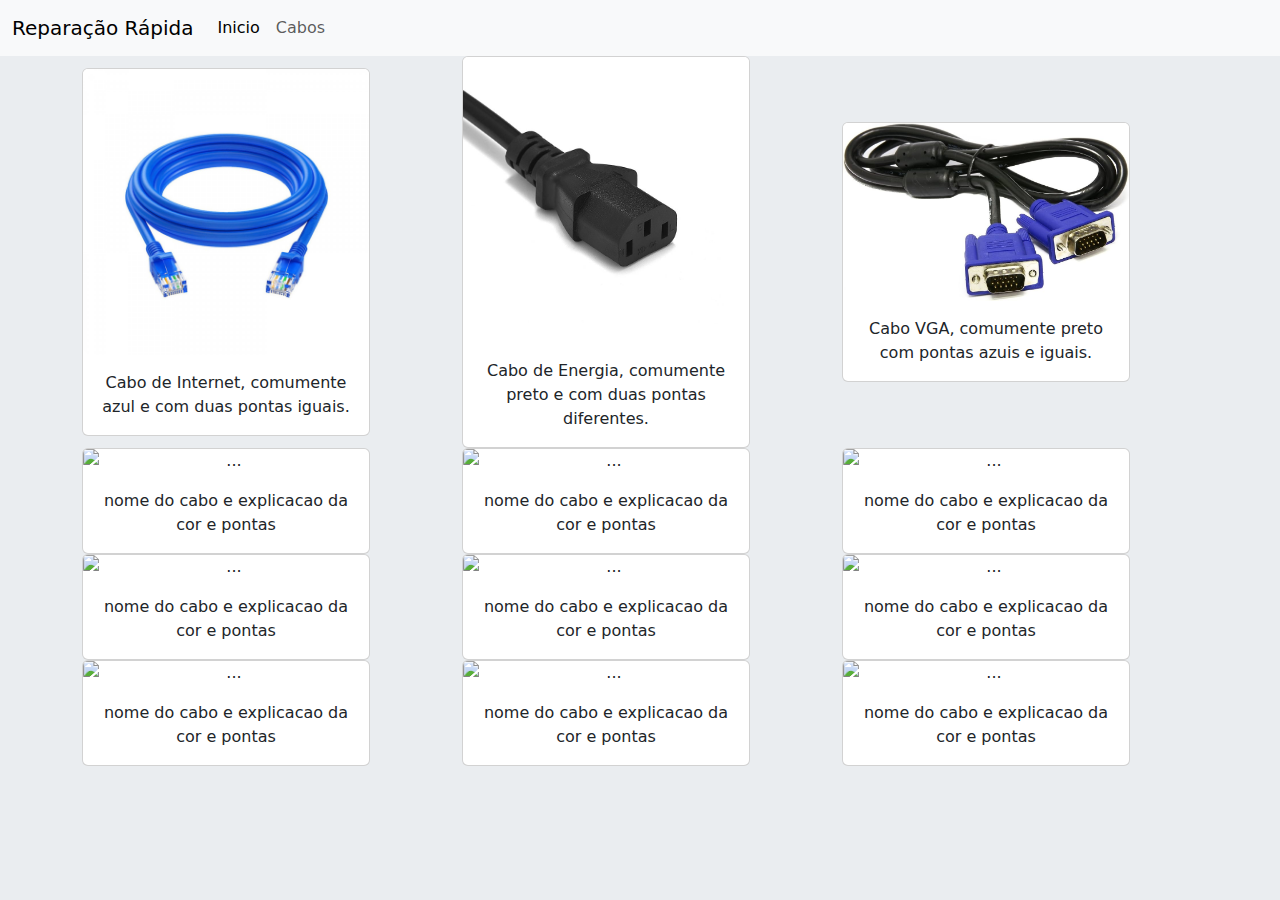
==== cables.html @ 29a517f6 "Add files via upload" ====
<!DOCTYPE html>
<html lang="en">
<head>
    <meta charset="UTF-8">
    <meta name="viewport" content="width=device-width, initial-scale=1">
    <title>Rep/Cabos</title>
    <link rel="stylesheet" href="./styles.css">
    <link href="https://cdn.jsdelivr.net/npm/bootstrap@5.3.3/dist/css/bootstrap.min.css" rel="stylesheet" integrity="sha384-QWTKZyjpPEjISv5WaRU9OFeRpok6YctnYmDr5pNlyT2bRjXh0JMhjY6hW+ALEwIH" crossorigin="anonymous">
</head>
<body class="bgcolor">

  <nav class="navbar navbar-expand-lg bg-body-tertiary">
    <div class="container-fluid">
      <a class="navbar-brand" href="index.html">Reparação Rápida</a>
      <button class="navbar-toggler" type="button" data-bs-toggle="collapse" data-bs-target="#navbarNavAltMarkup" aria-controls="navbarNavAltMarkup" aria-expanded="false" aria-label="Toggle navigation">
        <span class="navbar-toggler-icon"></span>
      </button>
      <div class="collapse navbar-collapse" id="navbarNavAltMarkup">
        <div class="navbar-nav">
          <a class="nav-link active" aria-current="page" href="#">Inicio</a>
          <a class="nav-link" href="#">Cabos</a>
        </div>
      </div>
    </div>
  </nav>

    <div class="container text-center">
        <div class="row align-items-center">
          <div class="col">
            <div class="card" style="width: 18rem;">
                <img src="./img/internetcable.jpg" class="card-img-top" alt="...">
                <div class="card-body">
                  <p class="card-text">Cabo de Internet, comumente azul e com duas pontas iguais.</p>
                </div>
              </div>
          </div>
          <div class="col">
            <div class="card" style="width: 18rem;">
                <img src="./img/powercable.jpg" class="card-img-top" alt="...">
                <div class="card-body">
                  <p class="card-text">Cabo de Energia, comumente preto e com duas pontas diferentes.</p>
                </div>
              </div>
          </div>
          <div class="col">
            <div class="card" style="width: 18rem;">
                <img src="./img/vgacable.jpg" class="card-img-top" alt="...">
                <div class="card-body">
                  <p class="card-text">Cabo VGA, comumente preto com pontas azuis e iguais.</p>
                </div>
              </div>
          </div>
          <div class="col">
            <div class="card" style="width: 18rem;">
                <img src="..caminho da foto.." class="card-img-top" alt="...">
                <div class="card-body">
                  <p class="card-text">nome do cabo e explicacao da cor e pontas</p>
                </div>
              </div>
          </div>
          <div class="col">
            <div class="card" style="width: 18rem;">
                <img src="..caminho da foto.." class="card-img-top" alt="...">
                <div class="card-body">
                  <p class="card-text">nome do cabo e explicacao da cor e pontas</p>
                </div>
              </div>
          </div>
          <div class="col">
            <div class="card" style="width: 18rem;">
                <img src="..caminho da foto.." class="card-img-top" alt="...">
                <div class="card-body">
                  <p class="card-text">nome do cabo e explicacao da cor e pontas</p>
                </div>
              </div>
          </div>
          <div class="col">
            <div class="card" style="width: 18rem;">
                <img src="..caminho da foto.." class="card-img-top" alt="...">
                <div class="card-body">
                  <p class="card-text">nome do cabo e explicacao da cor e pontas</p>
                </div>
              </div>
          </div>
          <div class="col">
            <div class="card" style="width: 18rem;">
                <img src="..caminho da foto.." class="card-img-top" alt="...">
                <div class="card-body">
                  <p class="card-text">nome do cabo e explicacao da cor e pontas</p>
                </div>
              </div>
          </div>
          <div class="col">
            <div class="card" style="width: 18rem;">
                <img src="..caminho da foto.." class="card-img-top" alt="...">
                <div class="card-body">
                  <p class="card-text">nome do cabo e explicacao da cor e pontas</p>
                </div>
              </div>
          </div>
          <div class="col">
            <div class="card" style="width: 18rem;">
                <img src="..caminho da foto.." class="card-img-top" alt="...">
                <div class="card-body">
                  <p class="card-text">nome do cabo e explicacao da cor e pontas</p>
                </div>
              </div>
          </div>
          <div class="col">
            <div class="card" style="width: 18rem;">
                <img src="..caminho da foto.." class="card-img-top" alt="...">
                <div class="card-body">
                  <p class="card-text">nome do cabo e explicacao da cor e pontas</p>
                </div>
              </div>
          </div>
          <div class="col">
            <div class="card" style="width: 18rem;">
                <img src="..caminho da foto.." class="card-img-top" alt="...">
                <div class="card-body">
                  <p class="card-text">nome do cabo e explicacao da cor e pontas</p>
                </div>
              </div>
          </div>

        </div>
      </div>

    <script src="https://cdn.jsdelivr.net/npm/bootstrap@5.3.3/dist/js/bootstrap.bundle.min.js" integrity="sha384-YvpcrYf0tY3lHB60NNkmXc5s9fDVZLESaAA55NDzOxhy9GkcIdslK1eN7N6jIeHz" crossorigin="anonymous"></script>
    <script src="https://cdn.jsdelivr.net/npm/@popperjs/core@2.11.8/dist/umd/popper.min.js" integrity="sha384-I7E8VVD/ismYTF4hNIPjVp/Zjvgyol6VFvRkX/vR+Vc4jQkC+hVqc2pM8ODewa9r" crossorigin="anonymous"></script>
    <script src="https://cdn.jsdelivr.net/npm/bootstrap@5.3.3/dist/js/bootstrap.min.js" integrity="sha384-0pUGZvbkm6XF6gxjEnlmuGrJXVbNuzT9qBBavbLwCsOGabYfZo0T0to5eqruptLy" crossorigin="anonymous"></script>
</body>
</html>
---- styles.css ----
@import url('https://cdnjs.cloudflare.com/ajax/libs/bootstrap/5.0.1/css/bootstrap.min.css');

body{
    margin: 0;
    padding: 0;
}

.img-fluid {
    max-width: 100%;
    height: auto;
}

.d-block {
    display: block !important;
}

img{
    vertical-align: middle;
    border-radius: 10px;
}

.outline{
    outline: black solid 3px;
}

.centercover{
    margin-top: 50%;
}

.bgcolor{
    background-color: rgb(234, 237, 240);
}

.bgcolor2{
    outline: rgb(205, 209, 212) solid .5px;
    background-color: rgb(222, 226, 231);
    border-radius: 25px;
}

.outlinebuttons{
    outline: rgb(199, 203, 206) solid 1px;
}
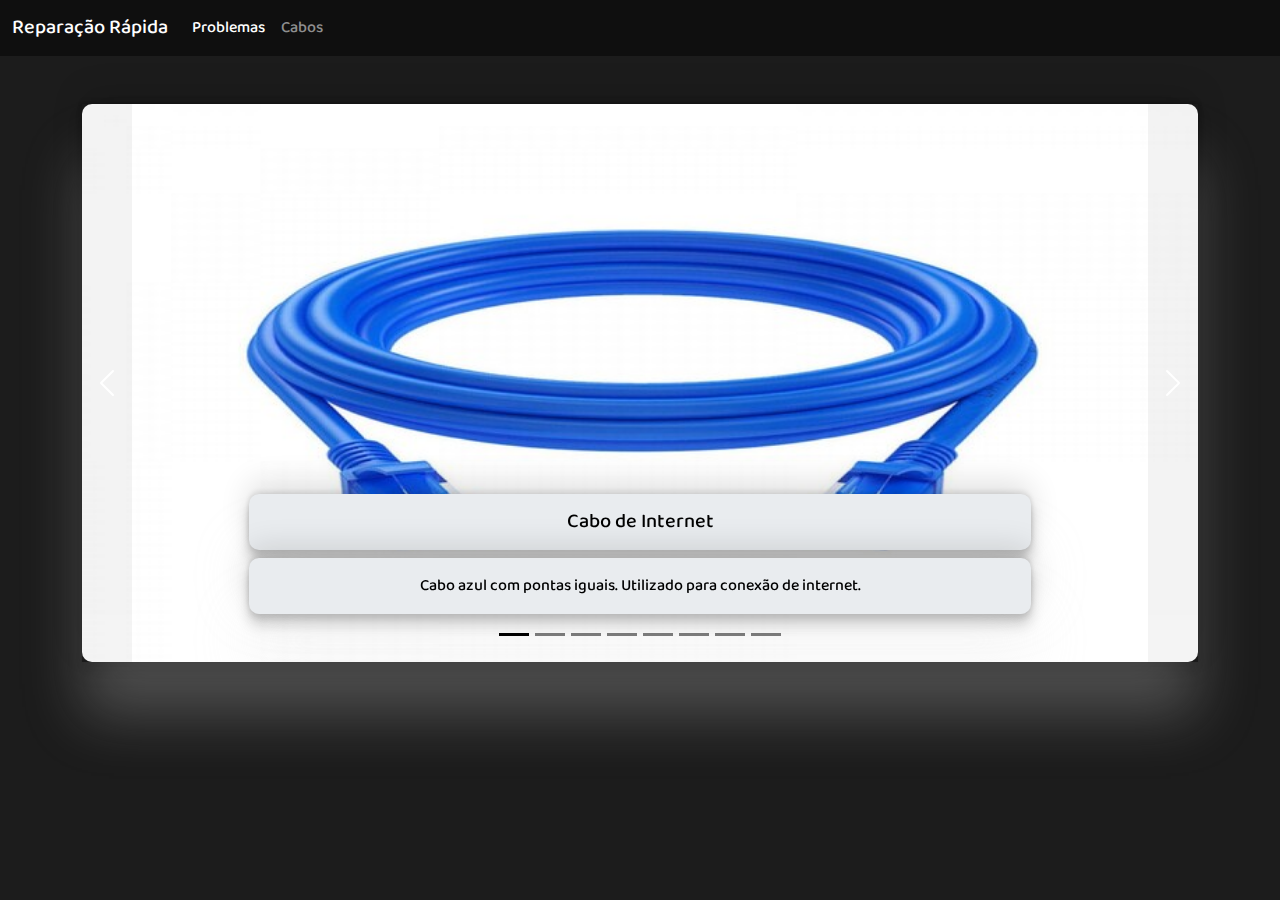
==== commit 8ff88c2b: "Add files via upload" ====
--- a/cables.html
+++ b/cables.html
@@ -4,12 +4,16 @@
     <meta charset="UTF-8">
     <meta name="viewport" content="width=device-width, initial-scale=1">
     <title>Rep/Cabos</title>
+    <link rel="icon" type="image/x-icon" href="./img/helpingsafe.png">
     <link rel="stylesheet" href="./styles.css">
+    <link rel="preconnect" href="https://fonts.googleapis.com">
+    <link rel="preconnect" href="https://fonts.gstatic.com" crossorigin>
+    <link href="https://fonts.googleapis.com/css2?family=Baloo+Paaji+2:wght@400..800&display=swap" rel="stylesheet">
     <link href="https://cdn.jsdelivr.net/npm/bootstrap@5.3.3/dist/css/bootstrap.min.css" rel="stylesheet" integrity="sha384-QWTKZyjpPEjISv5WaRU9OFeRpok6YctnYmDr5pNlyT2bRjXh0JMhjY6hW+ALEwIH" crossorigin="anonymous">
 </head>
-<body class="bgcolor">
+<body class="bgcolor baloo-paaji-2-everything">
 
-  <nav class="navbar navbar-expand-lg bg-body-tertiary">
+  <nav class="navbar navbar-expand-lg" style="background-color: #0f0f0f;" data-bs-theme="dark">
     <div class="container-fluid">
       <a class="navbar-brand" href="index.html">Reparação Rápida</a>
       <button class="navbar-toggler" type="button" data-bs-toggle="collapse" data-bs-target="#navbarNavAltMarkup" aria-controls="navbarNavAltMarkup" aria-expanded="false" aria-label="Toggle navigation">
@@ -17,114 +21,90 @@
       </button>
       <div class="collapse navbar-collapse" id="navbarNavAltMarkup">
         <div class="navbar-nav">
-          <a class="nav-link active" aria-current="page" href="#">Inicio</a>
-          <a class="nav-link" href="#">Cabos</a>
+          <a class="nav-link active" aria-current="page" href="problems.html">Problemas</a>
+          <a class="nav-link" href="cables.html">Cabos</a>
         </div>
       </div>
     </div>
   </nav>
 
-    <div class="container text-center">
-        <div class="row align-items-center">
-          <div class="col">
-            <div class="card" style="width: 18rem;">
-                <img src="./img/internetcable.jpg" class="card-img-top" alt="...">
-                <div class="card-body">
-                  <p class="card-text">Cabo de Internet, comumente azul e com duas pontas iguais.</p>
-                </div>
-              </div>
+
+  <div class="container py-5">
+  
+    <div id="carouselExampleCaptions" class="carousel slide shadowcarousel">
+      <div class="carousel-indicators">
+        <button style="background-color: rgb(0, 0, 0);" type="button" data-bs-target="#carouselExampleCaptions" data-bs-slide-to="0" class="active" aria-current="true" aria-label="Slide 1"></button>
+        <button style="background-color: rgb(0, 0, 0);" type="button" data-bs-target="#carouselExampleCaptions" data-bs-slide-to="1" aria-label="Slide 2"></button>
+        <button style="background-color: rgb(0, 0, 0);" type="button" data-bs-target="#carouselExampleCaptions" data-bs-slide-to="2" aria-label="Slide 3"></button>
+        <button style="background-color: rgb(0, 0, 0);" type="button" data-bs-target="#carouselExampleCaptions" data-bs-slide-to="3" aria-label="Slide 4"></button>
+        <button style="background-color: rgb(0, 0, 0);" type="button" data-bs-target="#carouselExampleCaptions" data-bs-slide-to="4" aria-label="Slide 5"></button>
+        <button style="background-color: rgb(0, 0, 0);" type="button" data-bs-target="#carouselExampleCaptions" data-bs-slide-to="5" aria-label="Slide 6"></button>
+        <button style="background-color: rgb(0, 0, 0);" type="button" data-bs-target="#carouselExampleCaptions" data-bs-slide-to="6" aria-label="Slide 7"></button>
+        <button style="background-color: rgb(0, 0, 0);" type="button" data-bs-target="#carouselExampleCaptions" data-bs-slide-to="7" aria-label="Slide 8"></button>
+      </div>
+      <div class="carousel-inner">
+        <div class="carousel-item active ">
+          <img src="./img/internetcable.jpg" class="d-block w-100" alt="...">
+          <div class="carousel-caption d-none d-md-block">
+            <h5 class="fontcarousel p-3 mb-2 bg-body-secondary shadowcarousel" style="border-radius: 10px;">Cabo de Internet</h5>
+            <p class="fontcarousel p-3 mb-2 bg-body-secondary shadowcarousel" style="border-radius: 10px;">Cabo azul com pontas iguais. Utilizado para conexão de internet.</p>
           </div>
-          <div class="col">
-            <div class="card" style="width: 18rem;">
-                <img src="./img/powercable.jpg" class="card-img-top" alt="...">
-                <div class="card-body">
-                  <p class="card-text">Cabo de Energia, comumente preto e com duas pontas diferentes.</p>
-                </div>
-              </div>
+        </div>
+        <div class="carousel-item">
+          <img src="./img/powercable.jpg" class="d-block w-100" alt="...">
+          <div class="carousel-caption d-none d-md-block">
+            <h5 class="fontcarousel p-3 mb-2 bg-body-secondary shadowcarousel" style="border-radius: 10px;">Cabo de Energia</h5>
+            <p class="fontcarousel p-3 mb-2 bg-body-secondary shadowcarousel" style="border-radius: 10px;">Cabo preto com pontas diferentes, uma comumente com 6 lados. Utilizado para ligar computadores.</p>
           </div>
-          <div class="col">
-            <div class="card" style="width: 18rem;">
-                <img src="./img/vgacable.jpg" class="card-img-top" alt="...">
-                <div class="card-body">
-                  <p class="card-text">Cabo VGA, comumente preto com pontas azuis e iguais.</p>
-                </div>
-              </div>
+        </div>
+        <div class="carousel-item">
+          <img src="./img/vgacable.jpg" class="d-block w-100" alt="...">
+          <div class="carousel-caption d-none d-md-block">
+            <h5 class="fontcarousel p-3 mb-2 bg-body-secondary shadowcarousel" style="border-radius: 10px;">Cabo VGA</h5>
+            <p class="fontcarousel p-3 mb-2 bg-body-secondary shadowcarousel" style="border-radius: 10px;">Cabo preto com pontas azuis e iguais. Utilizado para conectar em monitores e transmitir imagens.</p>
           </div>
-          <div class="col">
-            <div class="card" style="width: 18rem;">
-                <img src="..caminho da foto.." class="card-img-top" alt="...">
-                <div class="card-body">
-                  <p class="card-text">nome do cabo e explicacao da cor e pontas</p>
-                </div>
-              </div>
+        </div>
+        <div class="carousel-item">
+          <img src="./img/hdmiminicable.jpg" class="d-block w-100" alt="...">
+          <div class="carousel-caption d-none d-md-block">
+            <h5 class="fontcarousel p-3 mb-2 bg-body-secondary shadowcarousel" style="border-radius: 10px;">Cabo HDMI</h5>
+            <p class="fontcarousel p-3 mb-2 bg-body-secondary shadowcarousel" style="border-radius: 10px;">Cabo preto com pontas iguais e pequenas. Utilizado para conectar em monitores e transmitir imagens com mais qualidade.</p>
           </div>
-          <div class="col">
-            <div class="card" style="width: 18rem;">
-                <img src="..caminho da foto.." class="card-img-top" alt="...">
-                <div class="card-body">
-                  <p class="card-text">nome do cabo e explicacao da cor e pontas</p>
-                </div>
-              </div>
+        </div>
+        <div class="carousel-item">
+          <img src="./img/usbcable.jpg" class="d-block w-100" alt="...">
+          <div class="carousel-caption d-none d-md-block">
+            <h5 class="fontcarousel p-3 mb-2 bg-body-secondary shadowcarousel" style="border-radius: 10px;">Cabo USB</h5>
+            <p class="fontcarousel p-3 mb-2 bg-body-secondary shadowcarousel" style="border-radius: 10px;">Cabo preto e pequeno com quatro lados. Utilizado para diversas coisas, conexão de teclados, mouses e carregadores.</p>
           </div>
-          <div class="col">
-            <div class="card" style="width: 18rem;">
-                <img src="..caminho da foto.." class="card-img-top" alt="...">
-                <div class="card-body">
-                  <p class="card-text">nome do cabo e explicacao da cor e pontas</p>
-                </div>
-              </div>
+        </div>
+        <div class="carousel-item">
+          <img src="./img/typeccable.jpg" class="d-block w-100" alt="...">
+          <div class="carousel-caption d-none d-md-block">
+            <h5 class="fontcarousel p-3 mb-2 bg-body-secondary shadowcarousel" style="border-radius: 10px;">Cabo Tipo-C</h5>
+            <p class="fontcarousel p-3 mb-2 bg-body-secondary shadowcarousel" style="border-radius: 10px;">Cabo preto com pontas bem pequenas. Utilizado para carregamento de celulares.</p>
           </div>
-          <div class="col">
-            <div class="card" style="width: 18rem;">
-                <img src="..caminho da foto.." class="card-img-top" alt="...">
-                <div class="card-body">
-                  <p class="card-text">nome do cabo e explicacao da cor e pontas</p>
-                </div>
-              </div>
+        </div>
+        <div class="carousel-item">
+          <img src="./img/35cable.jpg" class="d-block w-100" alt="...">
+          <div class="carousel-caption d-none d-md-block">
+            <h5 class="fontcarousel p-3 mb-2 bg-body-secondary shadowcarousel" style="border-radius: 10px;">Cabo de Audio (3,5 mm)</h5>
+            <p class="fontcarousel p-3 mb-2 bg-body-secondary shadowcarousel" style="border-radius: 10px;">Cabo preto com pontas azuis e iguais. Utilizado para conexões de áudio.</p>
           </div>
-          <div class="col">
-            <div class="card" style="width: 18rem;">
-                <img src="..caminho da foto.." class="card-img-top" alt="...">
-                <div class="card-body">
-                  <p class="card-text">nome do cabo e explicacao da cor e pontas</p>
-                </div>
-              </div>
-          </div>
-          <div class="col">
-            <div class="card" style="width: 18rem;">
-                <img src="..caminho da foto.." class="card-img-top" alt="...">
-                <div class="card-body">
-                  <p class="card-text">nome do cabo e explicacao da cor e pontas</p>
-                </div>
-              </div>
-          </div>
-          <div class="col">
-            <div class="card" style="width: 18rem;">
-                <img src="..caminho da foto.." class="card-img-top" alt="...">
-                <div class="card-body">
-                  <p class="card-text">nome do cabo e explicacao da cor e pontas</p>
-                </div>
-              </div>
-          </div>
-          <div class="col">
-            <div class="card" style="width: 18rem;">
-                <img src="..caminho da foto.." class="card-img-top" alt="...">
-                <div class="card-body">
-                  <p class="card-text">nome do cabo e explicacao da cor e pontas</p>
-                </div>
-              </div>
-          </div>
-          <div class="col">
-            <div class="card" style="width: 18rem;">
-                <img src="..caminho da foto.." class="card-img-top" alt="...">
-                <div class="card-body">
-                  <p class="card-text">nome do cabo e explicacao da cor e pontas</p>
-                </div>
-              </div>
-          </div>
-
         </div>
       </div>
+      <button class="carousel-control-prev" style="background-color: #0f0f0f18; width: 50px;" type="button" data-bs-target="#carouselExampleCaptions" data-bs-slide="prev">
+        <span class="carousel-control-prev-icon" aria-hidden="true"></span>
+        <span class="visually-hidden">Anterior</span>
+      </button>
+      <button class="carousel-control-next" style="background-color: #0f0f0f18; width: 50px;" type="button" data-bs-target="#carouselExampleCaptions" data-bs-slide="next">
+        <span class="carousel-control-next-icon" aria-hidden="true"></span>
+        <span class="visually-hidden">Próximo</span>
+      </button>
+    </div>
+
+  </div>
+
 
     <script src="https://cdn.jsdelivr.net/npm/bootstrap@5.3.3/dist/js/bootstrap.bundle.min.js" integrity="sha384-YvpcrYf0tY3lHB60NNkmXc5s9fDVZLESaAA55NDzOxhy9GkcIdslK1eN7N6jIeHz" crossorigin="anonymous"></script>
     <script src="https://cdn.jsdelivr.net/npm/@popperjs/core@2.11.8/dist/umd/popper.min.js" integrity="sha384-I7E8VVD/ismYTF4hNIPjVp/Zjvgyol6VFvRkX/vR+Vc4jQkC+hVqc2pM8ODewa9r" crossorigin="anonymous"></script>
--- a/styles.css
+++ b/styles.css
@@ -1,4 +1,10 @@
 @import url('https://cdnjs.cloudflare.com/ajax/libs/bootstrap/5.0.1/css/bootstrap.min.css');
+
+*{
+    padding: 0;
+    margin: 0;
+    box-sizing: border-box;
+}
 
 body{
     margin: 0;
@@ -28,16 +34,63 @@
 }
 
 .bgcolor{
-    background-color: rgb(234, 237, 240);
+    background-color: #1C1C1C  ;
 }
 
 .bgcolor2{
-    outline: rgb(205, 209, 212) solid .5px;
-    background-color: rgb(222, 226, 231);
+    outline: rgb(187, 184, 184) solid .5px;
+    background-color: #C2C2C2;
     border-radius: 25px;
+    box-shadow: rgba(190, 187, 187, 0.25) 0px 54px 55px, rgba(0, 0, 0, 0.12) 0px -12px 30px, rgba(0, 0, 0, 0.12) 0px 4px 6px, rgba(0, 0, 0, 0.17) 0px 12px 13px, rgba(0, 0, 0, 0.09) 0px -3px 5px;
 }
 
 .outlinebuttons{
     outline: rgb(199, 203, 206) solid 1px;
 }
 
+.card-img-top{
+    border-radius: 25px;
+    padding: 0;
+    padding-bottom: 20px;
+}
+.card{
+    border-radius: 30px;
+    box-shadow: rgba(255, 255, 255, 0.35) 0px 5px 15px;
+}
+
+.card-body{
+    padding: 25px;
+    margin-top: -15px; 
+}
+
+.nvtam{
+    height: 70px;
+}
+
+
+/* fontes 
+    <uniquifier>: Use a unique and descriptive class name
+    <weight>: Use a value from 400 to 800 */
+
+.baloo-paaji-2-everything {
+  font-family: "Baloo Paaji 2", sans-serif;
+  font-optical-sizing: auto;
+  font-weight: 500;
+  font-style: normal;
+}
+
+.baloo-paaji-2-nav {
+    font-family: "Baloo Paaji 2", sans-serif;
+    font-optical-sizing: auto;
+    font-weight: 500;
+    font-style: normal;
+    font-size: 25px;
+}
+
+.fontcarousel{
+    color: black;
+}
+
+.shadowcarousel{
+    box-shadow: rgba(223, 222, 222, 0.25) 0px 54px 55px, rgba(0, 0, 0, 0.12) 0px -12px 30px, rgba(0, 0, 0, 0.12) 0px 4px 6px, rgba(0, 0, 0, 0.17) 0px 12px 13px, rgba(0, 0, 0, 0.09) 0px -3px 5px;
+}
